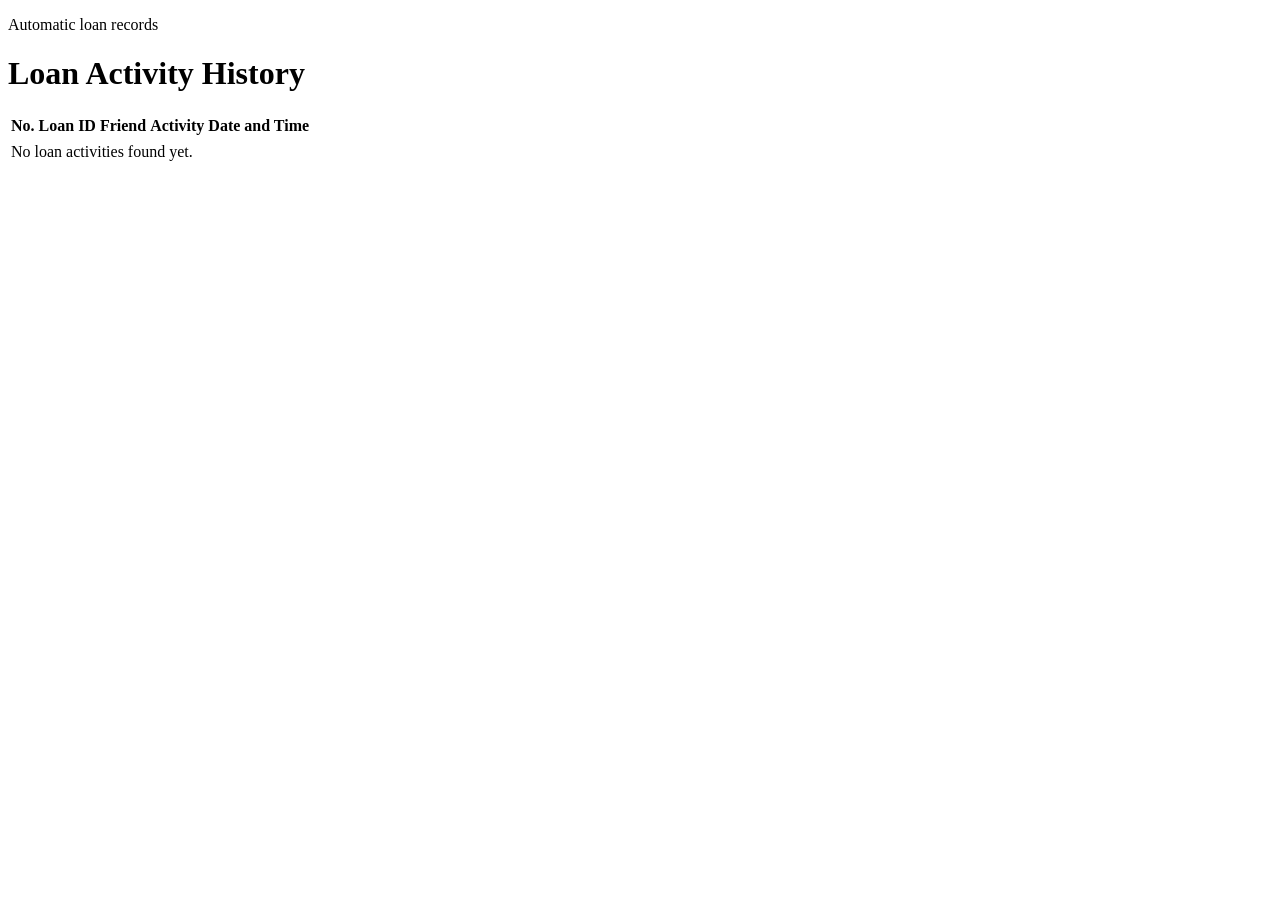
==== src/main/resources/templates/activity-list.html @ 5ab9844f "Friend Loan Tracker final version" ====
<!DOCTYPE html>
<html lang="en" xmlns:th="http://www.thymeleaf.org">
<head th:replace="~{fragments/layout :: head('Activities')}"></head>
<body>
<div th:replace="~{fragments/layout :: navbar('activities')}"></div>

<main class="page-container">
    <div class="page-header">
        <div>
            <p class="eyebrow">Automatic loan records</p>
            <h1>Loan Activity History</h1>
        </div>
    </div>

    <div class="table-card">
        <div class="table-responsive">
            <table>
                <thead>
                <tr>
                    <th>No.</th>
                    <th>Loan ID</th>
                    <th>Friend</th>
                    <th>Activity</th>
                    <th>Date and Time</th>
                </tr>
                </thead>
                <tbody>
                <tr th:each="activity, stat : ${activities}">
                    <td class="row-number" th:text="${stat.count}"></td>
                    <td th:text="${activity.loan != null ? 'Loan #' + activity.loan.id : '-'}"></td>
                    <td class="strong-cell"
                        th:text="${activity.loan != null && activity.loan.friend != null ? activity.loan.friend.name : '-'}"></td>
                    <td th:text="${activity.activityMessage}"></td>
                    <td th:text="${activity.activityDateTime}"></td>
                </tr>
                <tr th:if="${#lists.isEmpty(activities)}">
                    <td class="empty-state" colspan="5">No loan activities found yet.</td>
                </tr>
                </tbody>
            </table>
        </div>
    </div>
</main>
<div th:replace="~{fragments/layout :: confirmModal}"></div>
</body>
</html>
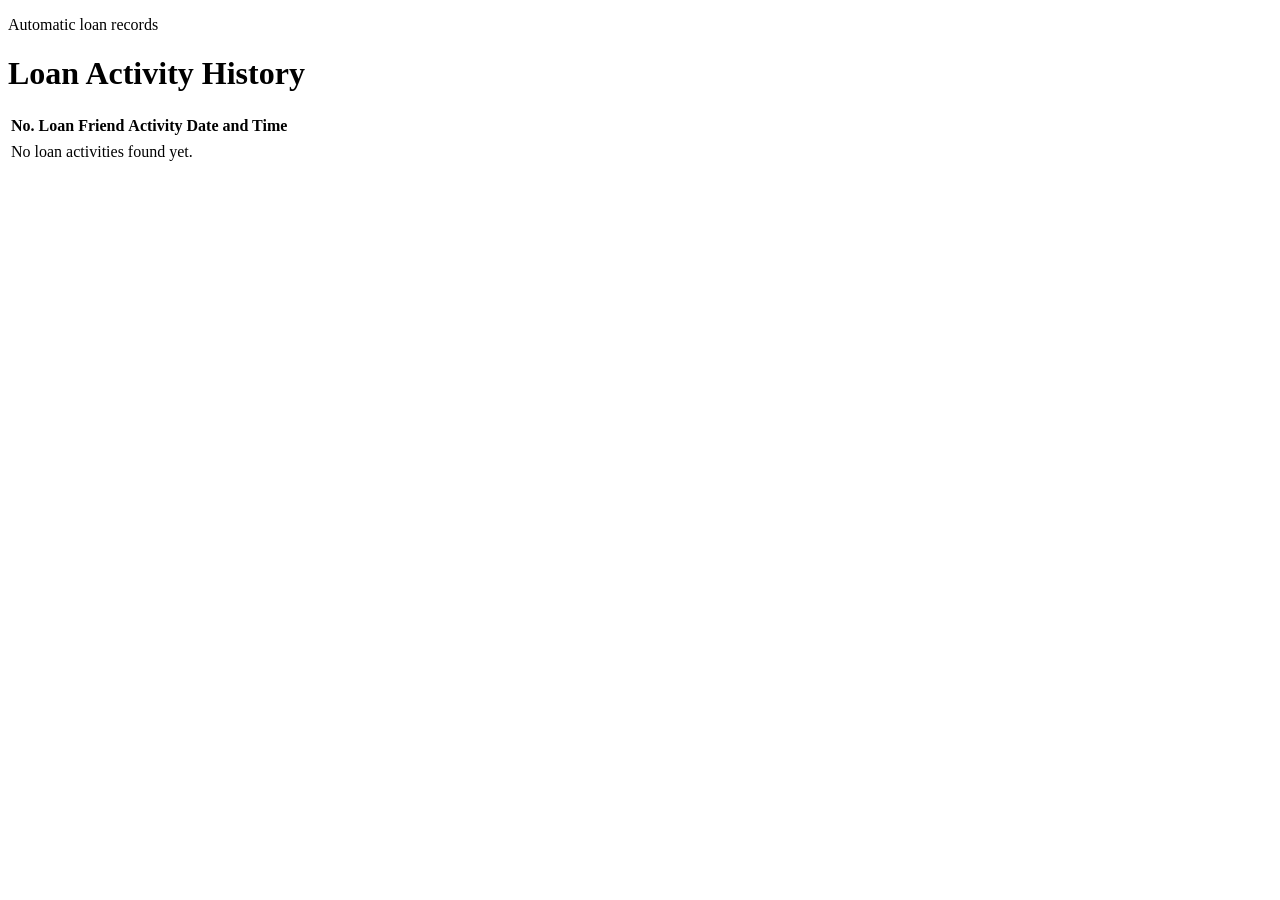
==== commit 2648c45c: "Update Friend Loan Tracker" ====
--- a/src/main/resources/templates/activity-list.html
+++ b/src/main/resources/templates/activity-list.html
@@ -18,7 +18,7 @@
                 <thead>
                 <tr>
                     <th>No.</th>
-                    <th>Loan ID</th>
+                    <th>Loan</th>
                     <th>Friend</th>
                     <th>Activity</th>
                     <th>Date and Time</th>
@@ -27,10 +27,10 @@
                 <tbody>
                 <tr th:each="activity, stat : ${activities}">
                     <td class="row-number" th:text="${stat.count}"></td>
-                    <td th:text="${activity.loan != null ? 'Loan #' + activity.loan.id : '-'}"></td>
+                    <td th:text="${activity.loan != null ? (activity.loan.itemName != null && !activity.loan.itemName.isEmpty() ? activity.loan.itemName : activity.loan.loanType) : '-'}"></td>
                     <td class="strong-cell"
                         th:text="${activity.loan != null && activity.loan.friend != null ? activity.loan.friend.name : '-'}"></td>
-                    <td th:text="${activity.activityMessage}"></td>
+                    <td class="table-note" th:text="${activity.activityMessage}"></td>
                     <td th:text="${activity.activityDateTime}"></td>
                 </tr>
                 <tr th:if="${#lists.isEmpty(activities)}">
